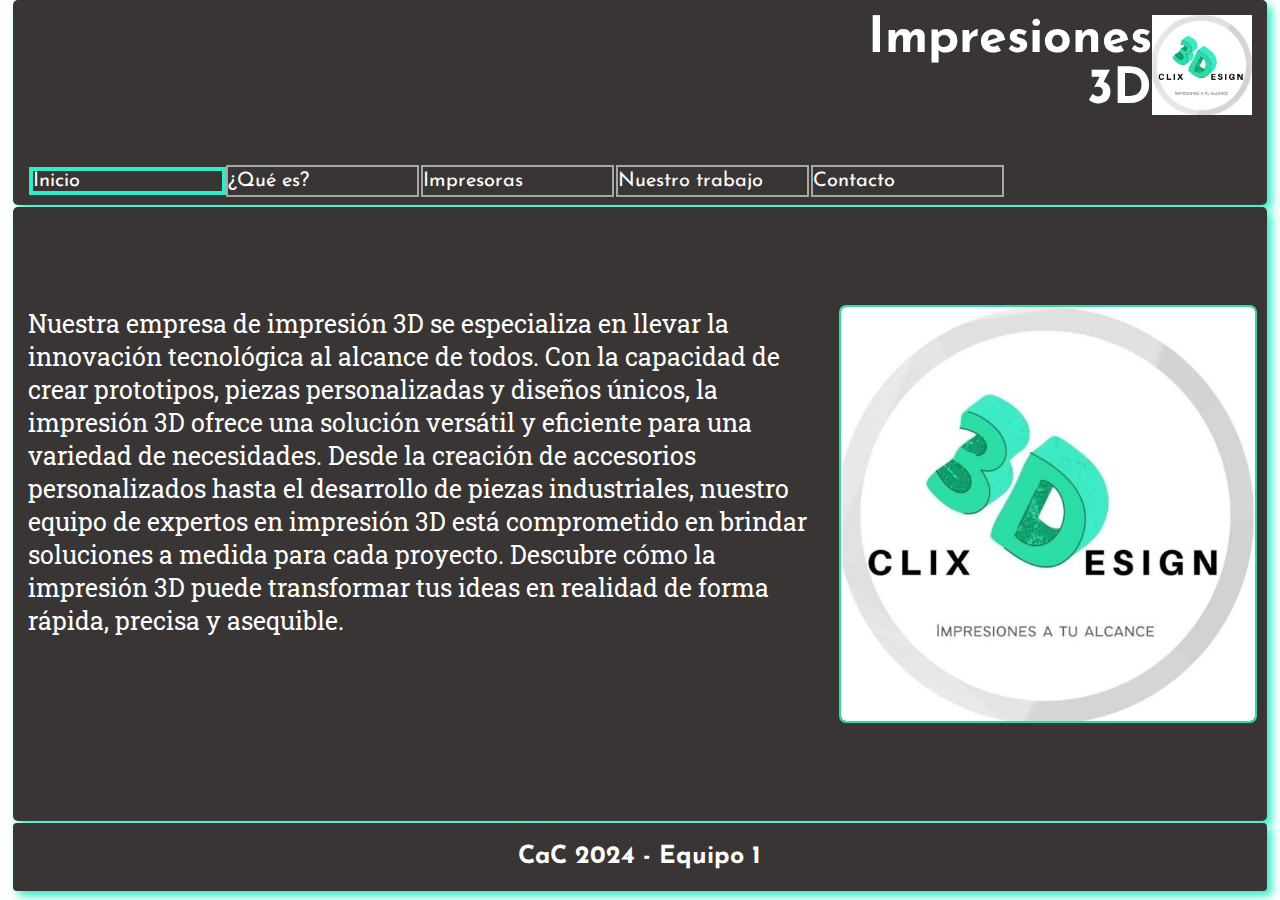
==== index.html @ 899c399b "first commit" ====
<!DOCTYPE html>
<html lang="sp">
<head>
    <meta charset="UTF-8">
    <meta name="viewport" content="width=device-width, initial-scale=1.0">
    <link rel="stylesheet" href="estilos.css">
    <link rel="preconnect" href="https://fonts.googleapis.com">
    <link rel="preconnect" href="https://fonts.gstatic.com" crossorigin>
    <link href="https://fonts.googleapis.com/css2?family=Josefin+Sans:ital,wght@0,100..700;1,100..700&display=swap" rel="stylesheet">
    <link rel="preconnect" href="https://fonts.googleapis.com">
    <link rel="preconnect" href="https://fonts.gstatic.com" crossorigin>
    <link href="https://fonts.googleapis.com/css2?family=Josefin+Sans:ital,wght@0,100..700;1,100..700&family=Roboto+Slab:wght@100..900&display=swap" rel="stylesheet">
    <title>CAC2024 - index</title>
</head>
<body>
    <header>
        <nav>
            <ul class="contenedorMenu">
                <li class="itemMenuSeleccionado">Inicio</li>
                <li class="itemMenu"><a href="quees.html">¿Qué es?</a></li>
                <li class="itemMenu"><a href="impresoras.html">Impresoras</a></li>
                <li class="itemMenu"><a href="nuestrotrabajo.html">Nuestro trabajo</a></li>
                <li class="itemMenu"><a href="contacto.html">Contacto</a></li>
            </ul>
        </nav>
        <div class="contenedorMarca">
            <div class="contenedorTituloEncabezado">
                Impresiones<br>
                3D
            </div>
            <div class="contenedorLogo">
                <img class="imgLogo" src="imgs/logo.png" alt="">
            </div>
        </div>
    </header>
    <main class="cuerpo2H">
        <div class="index">
            <p>
                Nuestra empresa de impresión 3D se especializa en llevar la innovación tecnológica al alcance de todos. Con la capacidad de crear prototipos, piezas personalizadas y diseños únicos, la impresión 3D ofrece una solución versátil y eficiente para una variedad de necesidades. Desde la creación de accesorios personalizados hasta el desarrollo de piezas industriales, nuestro equipo de expertos en impresión 3D está comprometido en brindar soluciones a medida para cada proyecto. Descubre cómo la impresión 3D puede transformar tus ideas en realidad de forma rápida, precisa y asequible.
            </p>
            <img class="imgLogoGrande" src="imgs/logo.png" alt="">
        </div>
    </main>
    <footer>
        CaC 2024 - Equipo 1
    </footer>
</body>
</html>
---- estilos.css ----
/* Cada categoria y cada regla
   están en orden alfabético */
/* General */
*
{
    margin: 0;
}

/* Etiquetas HTML */
a
{
    color: white;
    display: block;
    outline: 2px solid #a8a7a7;
    text-decoration: none;
}

a:hover
{
    outline: 2px solid white;
}

body
{
    color: white;
    display:grid;
    grid-template-rows: 3fr 9fr 1fr;
    height:99vh;
    margin: 0 auto;
    max-width: 1920px;
    row-gap: 2px;
    width: 100vw;
}

footer
{
    align-items: center;
    background-color: #393535;
    border-radius: 4px;
    box-shadow: 5px 5px 10px #2eecc7;
    display: flex;
    font-family: "Josefin Sans";
    font-size: 25px;
    font-size: 1.56em;
    font-weight: bold;
    height:100%;
    justify-content: center;
    margin: auto;
    width: 98%;
}

header
{
    background-color: #393535;
    border-radius: 5px;
    box-shadow: 5px 5px 10px #2eecc7;
    display: grid;
    grid-template-areas: 
    "menu marca";
    grid-template-columns: 1000px 1fr;
    gap: 10px;
    height:100%;
    margin: auto;
    width: 98%;
}

input:invalid
{
    border:2px solid red;
}

nav
{
    align-items: end;
    display: flex;
    margin-bottom: 10px;
    margin-left: 15px;
    width: 70%;
    width: 100%;
}

select
{
    background-color: white;
    border-radius: 4px;
    color: rgb(106, 105, 105);
    cursor: pointer;
    font-family: "Josefin Sans";
    font-size: 1.25em;
    margin: 2px;
    width: 71.5%;
}

/* Clases */
.boton
{
    color: #393535;
    cursor: pointer;
    margin: 3px auto;
    font-family: "Josefin Sans";
    font-size: 1.25em;
    width: 100%;
}

.boton:hover
{
    font-style: italic;
}

.campoEntrada
{
    border-radius: 4px;
    cursor: pointer;
    display: inline-block;
    font-family: "Josefin Sans";
    font-size: 1.25em;
    margin: 2px;
    width: 70%;
}

.cardTrabajo
{
    align-items: center;
    background-color: whitesmoke;
    border-radius: 10px;
    display: flex;
    height: 170px;
    justify-content: space-around;
    margin: 10px auto;
    outline: 2px solid #2bdda6;
    width: 85%;
}

/* Animación contacto */

.contenedorBoton:hover
{
    box-shadow: 0 0 10px #2eecc7;
    overflow: hidden;
    position: relative;
}

.contenedorBoton::before
{
    font-family: "Font Awesome 5 Free";
    color: #393535;
    cursor: pointer;
    font-weight: 900;
    font-size: 25px;
    font-size: 1.56em;
    font-style: italic;
    content: "\f2b6";
    position: absolute;
    top: 1px;
    left: 0;
    visibility: hidden;
    transition: left 300ms ease;
}
  
.contenedorBoton:hover::before
{
    left: 160px;
    visibility: visible;
}

.contenedorBoton:hover::after
{
    visibility:hidden;
}

.contenedorLogo
{
    align-items:center;
    display: flex;
    flex-direction: row;
    height: 100%;
    margin-right: 15px;
    width: 100px;
}

.contenedorMarca
{
    display: flex;
    grid-area: marca;
    justify-content: right;
}

.contenedorMenu
{
    display: inline-block;
    grid-area: menu;
    font-family: "Josefin Sans";
    font-size: 20px;
    font-size: 1.25em;
    list-style: none;
    margin: 0;
    padding-left: 5px;
    width: 81%;
    width: 100%;
}

.contenedorTituloEncabezado
{
    align-items: center;
    display: flex;
    font-family:"Josefin Sans";
    font-size: 3.13em;
    font-weight: bold;
    text-align:right;
}

.cuerpo2H
{
    align-items: center;
    background-color: #393535;
    border-radius: 5px;
    box-shadow: 5px 5px 10px #2eecc7;
    display: flex;
    height:100%;
    justify-content:space-between;
    margin: auto;
    width: 98%;
}

.cuerpo2H .contacto
{
    display: grid;
    height:fit-content;
    grid-template-areas:
    "formulario mapa";
    grid-template-columns: 50% 50%;
    width: 100%;
}

.cuerpo2H .index
{
    display: grid;
    grid-template-areas:
    "parrafo logo";
    grid-template-columns: 66% 33%;
}

.cuerpo2H p
{
    font-family: "Roboto Slab";
    font-size: 1.56em;
    grid-area: parrafo;
    height:400px;
    margin-left: 15px;
    width: 98%;
}

.cuerpo3v
{
    align-items: center;
    background-color: #393535;
    border-radius: 5px;
    box-shadow: 5px 5px 10px #2eecc7;
    display: flex;
    flex-direction: column;
    flex-wrap: wrap;
    height:100%;
    margin: auto;
    width: 98%;
}

.cuerpo3v div
{
    width: 95%;
    margin: auto;
}

.descripcionTrabajo
{
    color: black;
    font-family: "Roboto Slab";
    font-size: 1em;
    overflow: hidden;
    width: 240px;
}

.etiqueta
{
    text-align: right;
    display: inline-block;
    font-family: "Josefin Sans";
    font-size: 1.25em;
    width: 23%;
}

.formulario
{
    border-radius: 5px;
    height: fit-content;
    grid-area: formulario;
    margin-left:15px;
    margin-top: auto;
    margin-bottom: auto;
    outline: 2px solid #2bdda6;
    padding: 10px;
    width: 70%;

}

.imgLogo
{
    width: 100%;
}

.imgLogoGrande
{
    border-radius: 5px;
    grid-area: logo;
    margin-right: 15px;
    outline: 2px solid #2bdda6;
    width: 100%;
}

.imgTrabajo
{
    border-radius: 4px;
    height: 150px;
    width: 150px;
}

.itemMenu
{
    display: inline-block;
    height: 100%;
    line-height: 28px;
    width: 19%;
}

.itemMenuSeleccionado
{
    display: inline-block;
    height: 100%;
    outline: 4px solid #2eecc7;    
    width: 19%;
}

.josefin
{
    font-family: "Josefin Sans";
    font-size: 1.25em;
    margin-left: 10px;
}

.mapa
{
    border-radius: 5px;
    grid-area: mapa;
    margin-right: 15px;
    outline: 2px solid #2bdda6;
    padding: 10px;
    width: 95%;
}

.resaltado
{
    color: #2bdda6;
    font-weight: bold;
}

.roboto
{
    font-family: "Roboto Slab";
    font-size: 1.25em;
}

.trabajos
{
    align-items: center;
    background-color: #393535;
    border-radius: 5px;
    box-shadow: 5px 5px 10px #2eecc7;
    display: grid;
    gap: 10px;
    grid-template-columns: 1fr 1fr 1fr;
    grid-template-rows: 1fr 1fr 1fr;
    height:100%;
    margin: auto;
    width: 98%;
}

/* Media querys */
@media screen and (max-width:1423px)
{
    header
    {
        grid-template-areas:
        "marca marca"
        "menu menu";
        grid-template-rows: 2fr 1fr;
    }
}

@media screen and (max-width:1270px)
{
    .trabajos
    {
        gap: 10px;
        grid-template-columns: 1fr 1fr;
        grid-template-rows: 1fr 1fr 1fr 1fr;
    }   
}

@media screen and (max-width:1030px)
{
    header
    {
        grid-template-areas:
        "marca marca"
        "menu menu";
        grid-template-rows: 2fr 1fr;
    }
    
    .campoEntrada
    {
        width: 98%;
    }
    
    .campoEntradaSelect
    {
        width:99%
    }

    .contenedorMarca
    {
        margin: auto;
    }

    .cuerpo2H .contacto
    {
        grid-template-areas:
        "formulario"
        "mapa";
        grid-template-columns: 100%;
        grid-template-rows: 50% 50%;
    }    
    
    .formulario
    {
        /* height: 90%; */
        margin-top: 10px;
        margin-left: auto;
        margin-right: auto;
    }

    .mapa
    {
        margin-left: auto;
        margin-right: auto;
        margin-top: 15px;
        width: 80%;
    }
}

@media screen and (max-width:1025px)
{
    .cuerpo2H
    {
        align-items: center;
    }
    
    .cuerpo2H .index
    {
        grid-template-areas:
        "logo logo"
        "parrafo parrafo";
    }
    
    .imgLogoGrande
    {
        display:inline-block;
        margin: 10px auto;
        width: 30%;
    }
    .itemMenu, .itemMenuSeleccionado
    {
        width: 18%;
    }
    
}

@media screen and (max-width:985px)
{
    .trabajos
    {
        grid-template-columns: 48% 48%;
    }
}

@media screen and (max-width:968px)
{
    body
    {
        font-size: 14px;
    }

    .contenedorMenu .itemMenu, .contenedorMenu .itemMenuSeleccionado
    {
        width: 15%;
    }

    .cuerpo3v .roboto, .cuerpo3v .josefin
    {
        width:80%;
    }

    .cuerpo3v .josefin
    {
        width:80%;
    }

}

@media screen and (max-width:950px)
{
    body
    {
        background-color: red;
        font-size: 14px;
    }
    header
    {
        grid-template-areas:
        "marca"
        "menu";
        grid-template-columns: 100%;
        grid-template-rows: 50% 50%;
    }
    
    select
    {
        width: 100%;
    }

    .cardTrabajo
    {
        width: 130%;
        margin-left: 10px;
    }
    .contenedorMenu
    {
        display: flex;
        flex-direction: column;
        flex-wrap: wrap;
    }
    
    .contenedorMenu .itemMenu, .contenedorMenu .itemMenuSeleccionado
    {
        font-size: 1em;
        width: 91%;
    }

    .cuerpo2H .contacto
    {
        grid-template-areas:
        "formulario"
        "mapa";
        grid-template-columns: 100%;
        grid-template-rows: 50% 50%;
        width: 100%;
    } 
    
    .etiqueta
    {
        width: 30%;
        text-align: left;
    }

    .index p
    {
        height: fit-content;
        width: 80%;
    }

    .mapa
    {
        margin-bottom: 15px;
    }
    
    .trabajos
    {
        gap: 10px;
        grid-template-columns: 70%;
        grid-template-rows: repeat(9,1fr);
        width: 100%;
    }
}
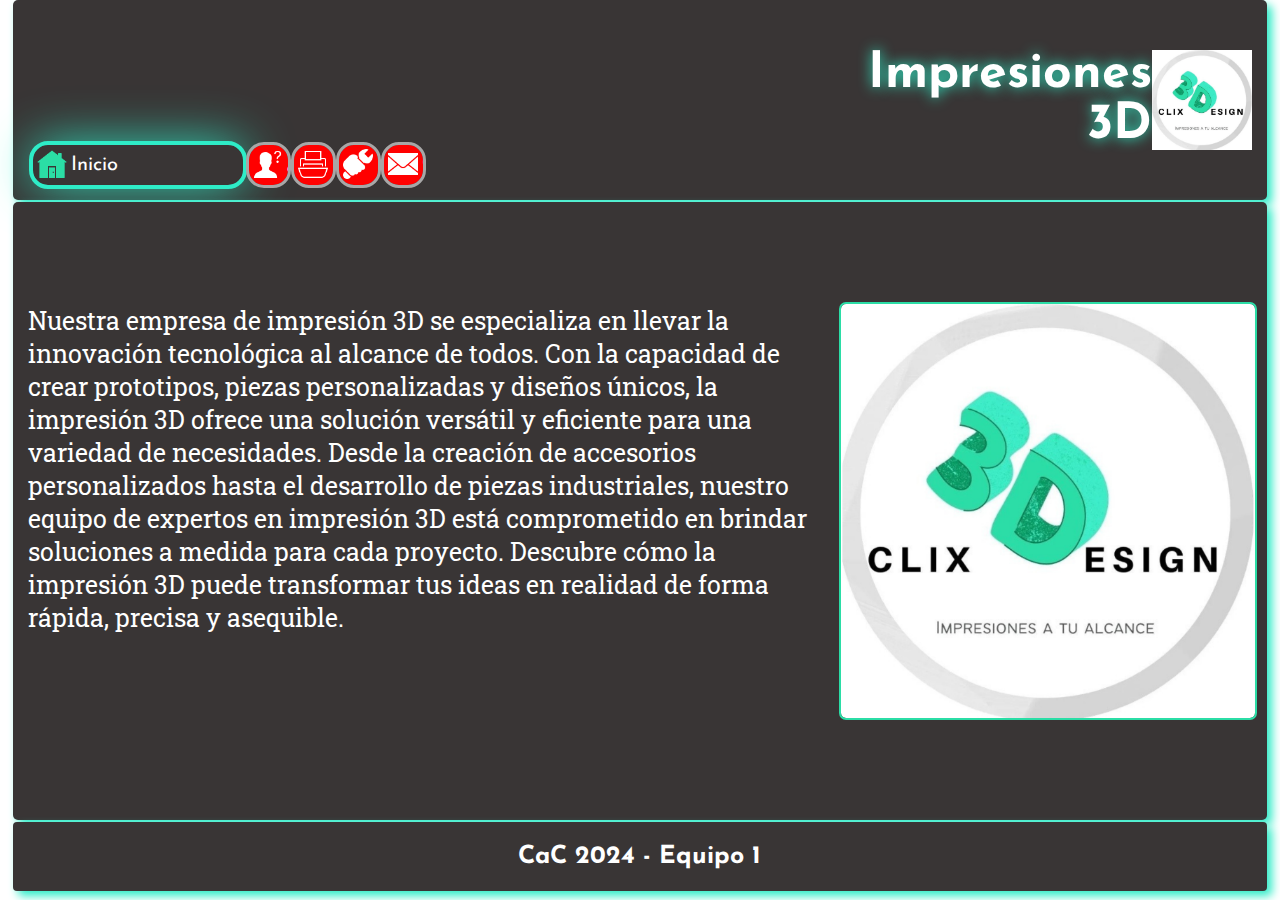
==== commit 3c9a1a16: "actualizacion 230524" ====
--- a/index.html
+++ b/index.html
@@ -16,11 +16,11 @@
     <header>
         <nav>
             <ul class="contenedorMenu">
-                <li class="itemMenuSeleccionado">Inicio</li>
-                <li class="itemMenu"><a href="quees.html">¿Qué es?</a></li>
-                <li class="itemMenu"><a href="impresoras.html">Impresoras</a></li>
-                <li class="itemMenu"><a href="nuestrotrabajo.html">Nuestro trabajo</a></li>
-                <li class="itemMenu"><a href="contacto.html">Contacto</a></li>
+                <li class="itemMenuSeleccionado"><id class="item"><img src="imgs/InicioVerde.png" class="icono"> Inicio</id></li>
+                <li class="itemMenu"><a href="quees.html"><id class="item"><img src="imgs/AskBlanco.png" class="icono"> ¿Qué es?</a></id></li>
+                <li class="itemMenu"><a href="impresoras.html"><id class="item"><img src="imgs/ImpresoraBlanco.png" class="icono"> Impresoras</a></id></li>
+                <li class="itemMenu"><a href="nuestrotrabajo.html"><id class="item"><img src="imgs/TrabajoBlanco.png" class="icono"> Nuestro Trabajo</a></id></li>
+                <li class="itemMenu"><a href="contacto.html"><id class="item"><img src="imgs/ContactoBlanco.png" class="icono"> Contacto</a></id></li>
             </ul>
         </nav>
         <div class="contenedorMarca">
--- a/estilos.css
+++ b/estilos.css
@@ -11,13 +11,8 @@
 {
     color: white;
     display: block;
-    outline: 2px solid #a8a7a7;
+    /* outline: 2px solid #a8a7a7; */
     text-decoration: none;
-}
-
-a:hover
-{
-    outline: 2px solid white;
 }
 
 body
@@ -25,6 +20,7 @@
     color: white;
     display:grid;
     grid-template-rows: 3fr 9fr 1fr;
+    grid-template-rows: 200px 9fr 1fr;
     height:99vh;
     margin: 0 auto;
     max-width: 1920px;
@@ -57,7 +53,7 @@
     display: grid;
     grid-template-areas: 
     "menu marca";
-    grid-template-columns: 1000px 1fr;
+    grid-template-columns: 1fr 1fr;
     gap: 10px;
     height:100%;
     margin: auto;
@@ -75,7 +71,6 @@
     display: flex;
     margin-bottom: 10px;
     margin-left: 15px;
-    width: 70%;
     width: 100%;
 }
 
@@ -125,6 +120,7 @@
     border-radius: 10px;
     display: flex;
     height: 170px;
+    height: fit-content;
     justify-content: space-around;
     margin: 10px auto;
     outline: 2px solid #2bdda6;
@@ -144,6 +140,7 @@
 {
     font-family: "Font Awesome 5 Free";
     color: #393535;
+    color: red;
     cursor: pointer;
     font-weight: 900;
     font-size: 25px;
@@ -151,7 +148,7 @@
     font-style: italic;
     content: "\f2b6";
     position: absolute;
-    top: 1px;
+    top: 4px;
     left: 0;
     visibility: hidden;
     transition: left 300ms ease;
@@ -159,7 +156,7 @@
   
 .contenedorBoton:hover::before
 {
-    left: 160px;
+    left: 180px;
     visibility: visible;
 }
 
@@ -187,7 +184,6 @@
 
 .contenedorMenu
 {
-    display: inline-block;
     grid-area: menu;
     font-family: "Josefin Sans";
     font-size: 20px;
@@ -207,6 +203,10 @@
     font-size: 3.13em;
     font-weight: bold;
     text-align:right;
+    text-shadow: 0px 0px 14px #2eecc7;
+    /* transition-duration: 1s;
+    transform: rotate3d(0, 1, 0, 360deg); */
+    animation: rotar3D 6s linear infinite;
 }
 
 .cuerpo2H
@@ -281,18 +281,18 @@
 
 .etiqueta
 {
-    text-align: right;
     display: inline-block;
     font-family: "Josefin Sans";
     font-size: 1.25em;
     width: 23%;
+    text-align: right;
 }
 
 .formulario
 {
     border-radius: 5px;
+    grid-area: formulario;
     height: fit-content;
-    grid-area: formulario;
     margin-left:15px;
     margin-top: auto;
     margin-bottom: auto;
@@ -302,6 +302,12 @@
 
 }
 
+.icono
+{
+    margin:4px 4px;
+    width: 30px;
+}
+
 .imgLogo
 {
     width: 100%;
@@ -323,20 +329,45 @@
     width: 150px;
 }
 
+.item
+{
+    display: flex;
+    height: 100%;
+    align-items: center;
+}
+
 .itemMenu
 {
+    background-color: red;
+    border-radius: 15px;
     display: inline-block;
-    height: 100%;
-    line-height: 28px;
-    width: 19%;
+    height: 40px;
+    outline: 3px solid #a8a7a7;
+    overflow:hidden;
+    transition: width 0.5s linear;
+    white-space: nowrap;
+    width: 39px;
+}
+
+.itemMenu:hover
+{
+    outline: 4px solid white;
+    width: 29%;
+    .icono
+    {
+        animation: girar 0.4s linear;
+    }
 }
 
 .itemMenuSeleccionado
 {
+    border-radius: 15px;
+    box-shadow: 0px 0px 50px #2eecc7;
     display: inline-block;
-    height: 100%;
+    height: 40px;
     outline: 4px solid #2eecc7;    
-    width: 19%;
+    vertical-align:top;
+    width:210px;
 }
 
 .josefin
@@ -389,9 +420,19 @@
     header
     {
         grid-template-areas:
-        "marca marca"
-        "menu menu";
-        grid-template-rows: 2fr 1fr;
+        "menu marca";
+        grid-template-columns: 1fr 1fr;
+    }
+
+    .campoEntrada, .campoEntradaSelect
+    {
+        width: 97%;
+    }
+
+    .etiqueta
+    {
+        width:28%;
+        text-align: left;
     }
 }
 
@@ -410,14 +451,14 @@
     header
     {
         grid-template-areas:
-        "marca marca"
-        "menu menu";
-        grid-template-rows: 2fr 1fr;
-    }
-    
+        "menu marca";
+        grid-template-columns: 2fr 1fr;
+        gap: 10px;
+    }
+
     .campoEntrada
     {
-        width: 98%;
+        width: 70%;
     }
     
     .campoEntradaSelect
@@ -441,7 +482,6 @@
     
     .formulario
     {
-        /* height: 90%; */
         margin-top: 10px;
         margin-left: auto;
         margin-right: auto;
@@ -460,7 +500,7 @@
 {
     .cuerpo2H
     {
-        align-items: center;
+        width: 98%;
     }
     
     .cuerpo2H .index
@@ -468,19 +508,20 @@
         grid-template-areas:
         "logo logo"
         "parrafo parrafo";
+        grid-template-rows: 1fr 1fr;
+        width: 100%;
     }
     
     .imgLogoGrande
     {
-        display:inline-block;
-        margin: 10px auto;
-        width: 30%;
-    }
-    .itemMenu, .itemMenuSeleccionado
-    {
-        width: 18%;
-    }
-    
+        margin: 10px auto 1px auto;
+        width: 350px;
+    }
+
+    .index p
+    {
+        width: 98%;
+    }
 }
 
 @media screen and (max-width:985px)
@@ -498,11 +539,6 @@
         font-size: 14px;
     }
 
-    .contenedorMenu .itemMenu, .contenedorMenu .itemMenuSeleccionado
-    {
-        width: 15%;
-    }
-
     .cuerpo3v .roboto, .cuerpo3v .josefin
     {
         width:80%;
@@ -519,9 +555,12 @@
 {
     body
     {
-        background-color: red;
+        grid-template-rows: 400px auto 1fr;
         font-size: 14px;
-    }
+        padding: 0;
+        overflow: scroll;
+    }
+
     header
     {
         grid-template-areas:
@@ -529,6 +568,8 @@
         "menu";
         grid-template-columns: 100%;
         grid-template-rows: 50% 50%;
+        gap: 30px;
+        height: fit-content;
     }
     
     select
@@ -536,22 +577,32 @@
         width: 100%;
     }
 
+    .campoEntrada
+    {
+        width: 98%;
+    }
+    
+    .campoEntradaSelect
+    {
+        width:99%
+    }
+
     .cardTrabajo
     {
-        width: 130%;
-        margin-left: 10px;
+        width: 90%;
+        margin: 5px auto;
     }
     .contenedorMenu
     {
         display: flex;
         flex-direction: column;
+        gap: 10px;
         flex-wrap: wrap;
     }
-    
-    .contenedorMenu .itemMenu, .contenedorMenu .itemMenuSeleccionado
-    {
-        font-size: 1em;
-        width: 91%;
+
+    .contenedorMarca
+    {
+        margin-top: 5px;
     }
 
     .cuerpo2H .contacto
@@ -570,10 +621,25 @@
         text-align: left;
     }
 
+    .imgLogoGrande
+    {
+        width: 350px;
+    }
+
     .index p
     {
-        height: fit-content;
-        width: 80%;
+        margin: auto;
+        width: 95%;
+    }
+
+    .itemMenu:hover
+    {
+        width: 91%;
+    }
+    
+    .itemMenuSeleccionado
+    {
+        width: 91%;
     }
 
     .mapa
@@ -583,10 +649,34 @@
     
     .trabajos
     {
-        gap: 10px;
-        grid-template-columns: 70%;
+        grid-template-columns: 100%;
         grid-template-rows: repeat(9,1fr);
-        width: 100%;
-    }
-}
-
+        width: 98%;
+    }
+}
+
+/* Animaciones */
+@keyframes girar
+{
+    from
+    {
+        transform: rotate(0deg);
+    }
+    to
+    {
+        transform: rotate(360deg);
+    }
+}
+
+@keyframes rotar3D
+{
+    from
+    {
+        transform: rotate3d(0,1,0, 0deg);
+    }
+    to
+    {
+        transform: rotate3d(0,1,0, 360deg);
+    }
+}
+
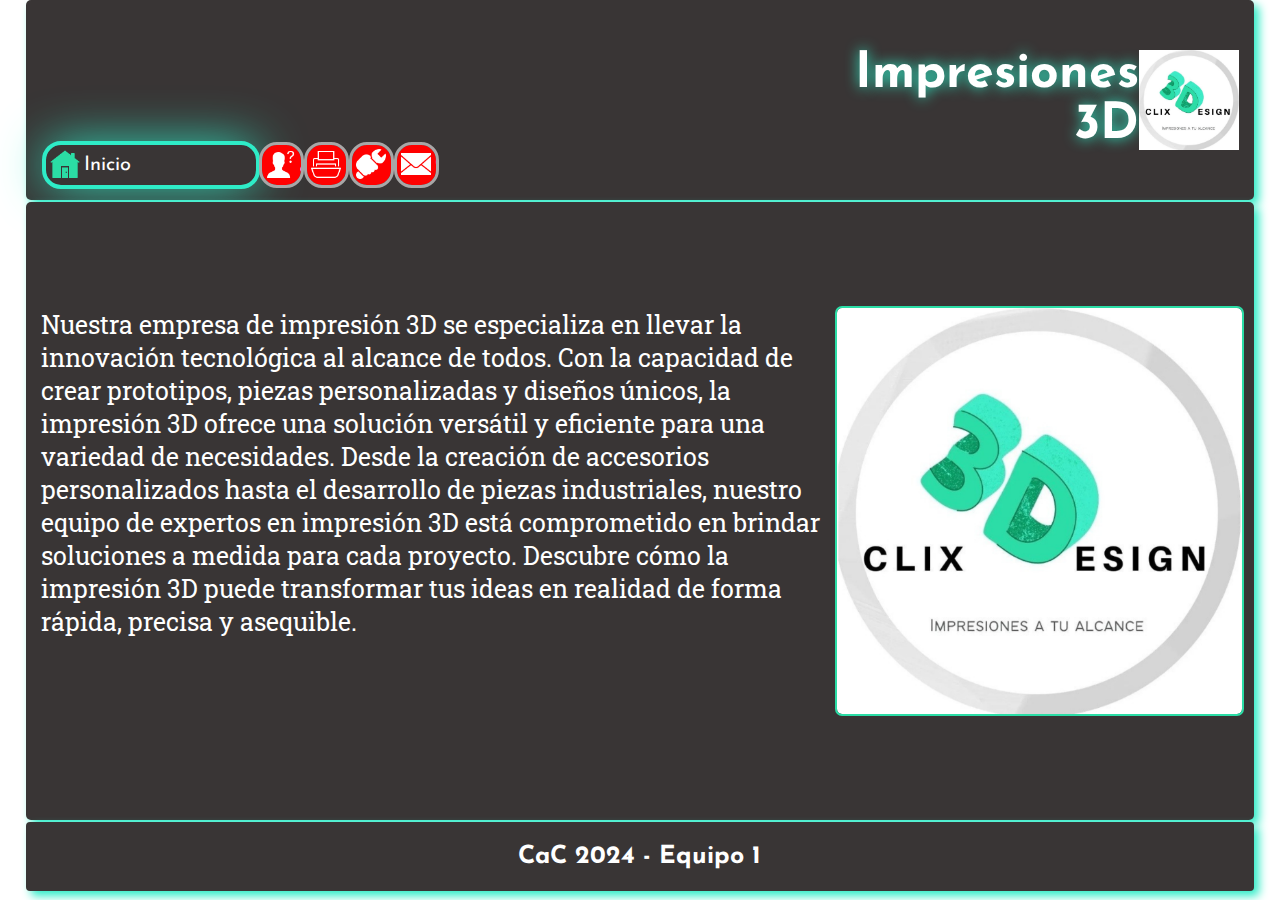
==== commit 79c6c321: "prueba 230524 01" ====
--- a/index.html
+++ b/index.html
@@ -10,6 +10,7 @@
     <link rel="preconnect" href="https://fonts.googleapis.com">
     <link rel="preconnect" href="https://fonts.gstatic.com" crossorigin>
     <link href="https://fonts.googleapis.com/css2?family=Josefin+Sans:ital,wght@0,100..700;1,100..700&family=Roboto+Slab:wght@100..900&display=swap" rel="stylesheet">
+    <link rel="icon" href="imgs/3d.ico" type="image/x-icon">
     <title>CAC2024 - index</title>
 </head>
 <body>
--- a/estilos.css
+++ b/estilos.css
@@ -57,7 +57,7 @@
     gap: 10px;
     height:100%;
     margin: auto;
-    width: 98%;
+    width: 96%;
 }
 
 input:invalid
@@ -72,6 +72,11 @@
     margin-bottom: 10px;
     margin-left: 15px;
     width: 100%;
+}
+
+main, footer
+{
+    width: 96%;
 }
 
 select
@@ -119,11 +124,11 @@
     background-color: whitesmoke;
     border-radius: 10px;
     display: flex;
-    height: 170px;
     height: fit-content;
     justify-content: space-around;
     margin: 10px auto;
     outline: 2px solid #2bdda6;
+    padding: 3px;
     width: 85%;
 }
 
@@ -188,10 +193,10 @@
     font-family: "Josefin Sans";
     font-size: 20px;
     font-size: 1.25em;
+    height: fit-content;
     list-style: none;
     margin: 0;
     padding-left: 5px;
-    width: 81%;
     width: 100%;
 }
 
@@ -204,8 +209,6 @@
     font-weight: bold;
     text-align:right;
     text-shadow: 0px 0px 14px #2eecc7;
-    /* transition-duration: 1s;
-    transform: rotate3d(0, 1, 0, 360deg); */
     animation: rotar3D 6s linear infinite;
 }
 
@@ -219,7 +222,7 @@
     height:100%;
     justify-content:space-between;
     margin: auto;
-    width: 98%;
+    width: 96%;
 }
 
 .cuerpo2H .contacto
@@ -261,7 +264,7 @@
     flex-wrap: wrap;
     height:100%;
     margin: auto;
-    width: 98%;
+    width: 96%;
 }
 
 .cuerpo3v div
@@ -285,6 +288,7 @@
     font-family: "Josefin Sans";
     font-size: 1.25em;
     width: 23%;
+    white-space: nowrap;
     text-align: right;
 }
 
@@ -408,57 +412,55 @@
     display: grid;
     gap: 10px;
     grid-template-columns: 1fr 1fr 1fr;
-    grid-template-rows: 1fr 1fr 1fr;
+    /* grid-template-rows: 1fr 1fr 1fr; */
     height:100%;
     margin: auto;
-    width: 98%;
+    /* width: 96%; */
 }
 
 /* Media querys */
-@media screen and (max-width:1423px)
-{
+@media only screen and (max-width:1240px)
+{
+    .trabajos
+    {
+        grid-template-columns: 1fr 1fr;
+    }
+    
+}
+
+@media only screen and (max-width:1080px)
+{
+    body
+    {
+        grid-template-rows: 400px auto 3fr;
+        font-size: 14px;
+        padding: 0;
+    }
+    header, main, footer
+    {
+        margin: 0;
+        width: 97%;
+    }
+
     header
     {
         grid-template-areas:
-        "menu marca";
-        grid-template-columns: 1fr 1fr;
-    }
-
-    .campoEntrada, .campoEntradaSelect
-    {
-        width: 97%;
-    }
-
-    .etiqueta
-    {
-        width:28%;
-        text-align: left;
-    }
-}
-
-@media screen and (max-width:1270px)
-{
-    .trabajos
-    {
-        gap: 10px;
-        grid-template-columns: 1fr 1fr;
-        grid-template-rows: 1fr 1fr 1fr 1fr;
-    }   
-}
-
-@media screen and (max-width:1030px)
-{
-    header
-    {
-        grid-template-areas:
-        "menu marca";
-        grid-template-columns: 2fr 1fr;
-        gap: 10px;
+        "marca"
+        "menu";
+        grid-template-columns: 1fr;
+        grid-template-rows: 50% 50%;
+        /* gap: 30px; */
+        height: fit-content;
+    }
+    
+    select
+    {
+        width: 100%;
     }
 
     .campoEntrada
     {
-        width: 70%;
+        width: 98%;
     }
     
     .campoEntradaSelect
@@ -466,143 +468,39 @@
         width:99%
     }
 
+    .cardTrabajo
+    {
+        margin: 5px auto 10px;
+        padding: 3px;
+        width: 90%;
+    }
+    .contenedorMenu
+    {
+        display: flex;
+        flex-direction: column;
+        gap: 10px;
+        flex-wrap: wrap;
+        /* height: fit-content; */
+    }
+
     .contenedorMarca
     {
-        margin: auto;
-    }
-
-    .cuerpo2H .contacto
-    {
-        grid-template-areas:
-        "formulario"
-        "mapa";
-        grid-template-columns: 100%;
-        grid-template-rows: 50% 50%;
-    }    
-    
-    .formulario
-    {
-        margin-top: 10px;
-        margin-left: auto;
-        margin-right: auto;
-    }
-
-    .mapa
-    {
-        margin-left: auto;
-        margin-right: auto;
-        margin-top: 15px;
-        width: 80%;
-    }
-}
-
-@media screen and (max-width:1025px)
-{
+        margin-top: 5px;
+    }
+
     .cuerpo2H
     {
-        width: 98%;
-    }
-    
+        width: 100%;
+    }
+
     .cuerpo2H .index
     {
         grid-template-areas:
         "logo logo"
         "parrafo parrafo";
         grid-template-rows: 1fr 1fr;
+        height: fit-content;
         width: 100%;
-    }
-    
-    .imgLogoGrande
-    {
-        margin: 10px auto 1px auto;
-        width: 350px;
-    }
-
-    .index p
-    {
-        width: 98%;
-    }
-}
-
-@media screen and (max-width:985px)
-{
-    .trabajos
-    {
-        grid-template-columns: 48% 48%;
-    }
-}
-
-@media screen and (max-width:968px)
-{
-    body
-    {
-        font-size: 14px;
-    }
-
-    .cuerpo3v .roboto, .cuerpo3v .josefin
-    {
-        width:80%;
-    }
-
-    .cuerpo3v .josefin
-    {
-        width:80%;
-    }
-
-}
-
-@media screen and (max-width:950px)
-{
-    body
-    {
-        grid-template-rows: 400px auto 1fr;
-        font-size: 14px;
-        padding: 0;
-        overflow: scroll;
-    }
-
-    header
-    {
-        grid-template-areas:
-        "marca"
-        "menu";
-        grid-template-columns: 100%;
-        grid-template-rows: 50% 50%;
-        gap: 30px;
-        height: fit-content;
-    }
-    
-    select
-    {
-        width: 100%;
-    }
-
-    .campoEntrada
-    {
-        width: 98%;
-    }
-    
-    .campoEntradaSelect
-    {
-        width:99%
-    }
-
-    .cardTrabajo
-    {
-        width: 90%;
-        margin: 5px auto;
-    }
-    .contenedorMenu
-    {
-        display: flex;
-        flex-direction: column;
-        gap: 10px;
-        flex-wrap: wrap;
-    }
-
-    .contenedorMarca
-    {
-        margin-top: 5px;
     }
 
     .cuerpo2H .contacto
@@ -610,24 +508,36 @@
         grid-template-areas:
         "formulario"
         "mapa";
-        grid-template-columns: 100%;
-        grid-template-rows: 50% 50%;
+        grid-template-columns: 1fr;
+        grid-template-rows: 1fr 1fr;
+        margin: auto;
         width: 100%;
     } 
     
+    .cuerpo3v
+    {
+        margin: 0;
+        width:97%;
+    }
+
     .etiqueta
     {
         width: 30%;
         text-align: left;
     }
 
+    .formulario
+    {
+        margin: auto;
+    }
+
     .imgLogoGrande
     {
-        width: 350px;
-    }
-
+        width: 100%;
+    }
     .index p
     {
+        height: fit-content;
         margin: auto;
         width: 95%;
     }
@@ -649,9 +559,9 @@
     
     .trabajos
     {
-        grid-template-columns: 100%;
-        grid-template-rows: repeat(9,1fr);
-        width: 98%;
+        grid-template-columns: 1fr;
+        margin: 0;
+        width: 97%;
     }
 }
 
